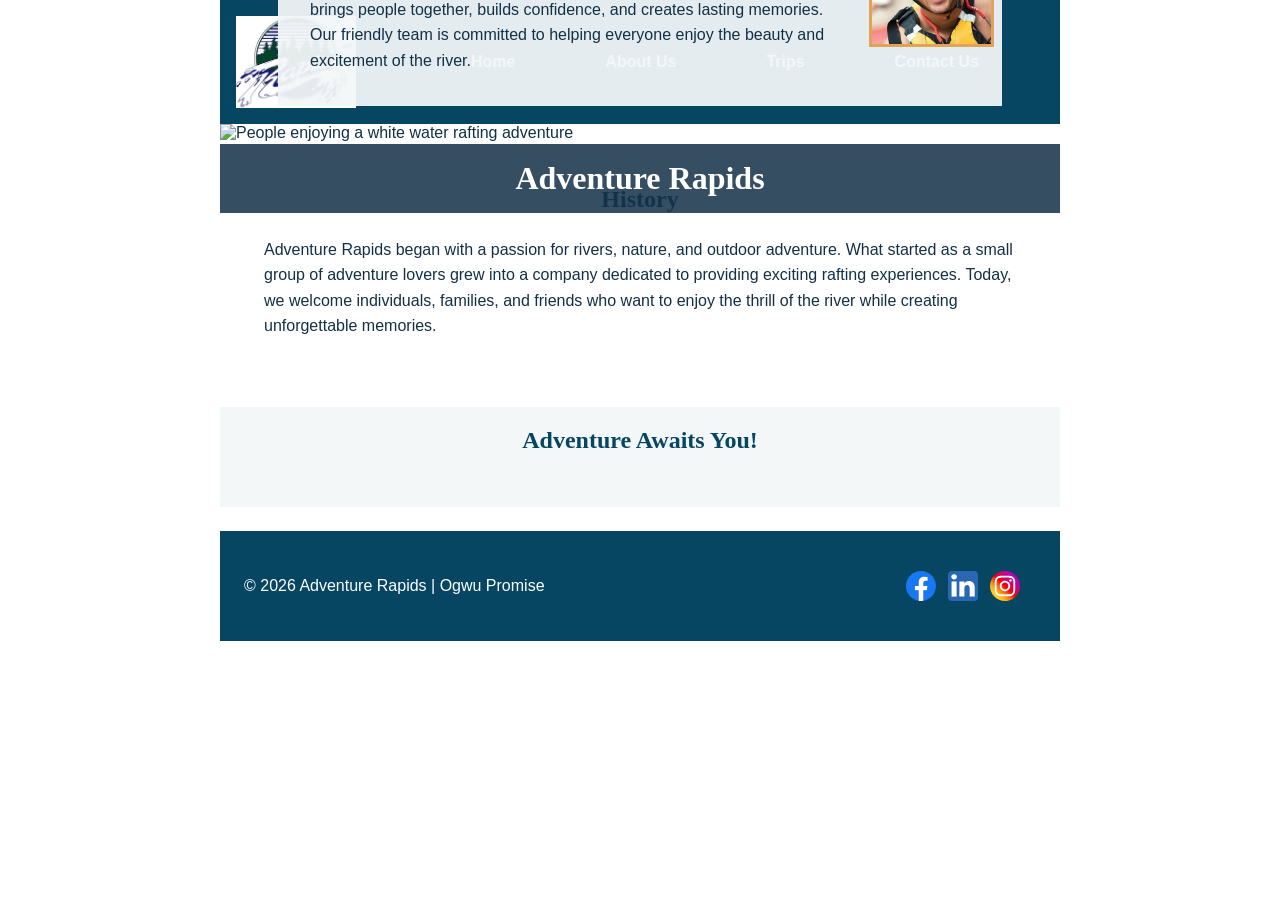
==== wwr/about.html @ dff38d64 "Add WDD 130 rafting website" ====
<!DOCTYPE html>
<html lang="en-US">

<head>
    <meta charset="UTF-8">
    <meta name="viewport" content="width=device-width, initial-scale=1.0">
    <meta name="description" content="Discover Adventure Rapids, explore our history, and experience exciting white water rafting adventures.">
    <meta name="author" content="Ogwu Promise">
    <title>About Us | Adventure Rapids</title>
    <link rel="stylesheet" href="styles/rafting.css">
</head>

<body>
    <header>
        <img src="images/logo.png" alt="Adventure Rapids company logo">

        <nav>
            <ul>
                <li><a href="index.html">Home</a></li>
                <li><a href="about.html">About Us</a></li>
                <li><a href="trips.html">Trips</a></li>
                <li><a href="contact.html">Contact Us</a></li>
            </ul>
        </nav>
    </header>

    <main>
        <div class="hero">
            <img class="hero-image" src="images/rafting-hero.jpg" alt="People enjoying a white water rafting adventure">

            <h1>Adventure Rapids</h1>

            <article>
                <img src="images/happy-client.jpg" alt="Happy rafting customer">

                <p>
                    Our mission at Adventure Rapids is to provide exciting,
                    safe, and unforgettable white water rafting experiences.
                    We believe that adventure brings people together,
                    builds confidence, and creates lasting memories.
                    Our friendly team is committed to helping everyone
                    enjoy the beauty and excitement of the river.
                </p>
            </article>
        </div>

        <section class="history">
            <h2>History</h2>
            <p>
                Adventure Rapids began with a passion for rivers,
                nature, and outdoor adventure. What started as a small
                group of adventure lovers grew into a company dedicated
                to providing exciting rafting experiences. Today,
                we welcome individuals, families, and friends who want
                to enjoy the thrill of the river while creating
                unforgettable memories.
            </p>
        </section>

        <section class="adventures">
            <h2>Adventure Awaits You!</h2>
        </section>
    </main>

    <footer>
        <p>&copy; 2026 Adventure Rapids | Ogwu Promise</p>

        <nav class="socialmedia">
            <a href="https://facebook.com">
                <img src="images/facebook.svg" alt="Facebook">
            </a>

            <a href="https://linkedin.com">
                <img src="images/linkedin.svg" alt="LinkedIn">
            </a>

            <a href="https://instagram.com">
                <img src="images/instagram.svg" alt="Instagram">
            </a>
        </nav>
    </footer>
</body>

</html>
---- wwr/styles/rafting.css ----
:root {
    --primary-color: #064663;
    --secondary-color: #e0a458;
    --accent1-color: #123047;
    --accent2-color: #f4f7f8;
    --heading-font: Georgia, "Times New Roman", serif;
    --body-font: Arial, Helvetica, sans-serif;
}

* {
    margin: 0;
    padding: 0;
    box-sizing: border-box;
}

body {
    font-family: var(--body-font);
    color: var(--accent1-color);
    background-color: #ffffff;
}

header,
main,
footer {
    width: 840px;
    max-width: 100%;
    margin: 0 auto;
}

header {
    display: grid;
    grid-template-columns: 150px 1fr;
    align-items: center;
    gap: 20px;
    padding: 16px;
    background-color: var(--primary-color);
}

header > img {
    width: 120px;
    height: auto;
}

nav ul {
    display: flex;
    justify-content: space-around;
    align-items: center;
    flex-wrap: wrap;
    list-style: none;
    gap: 8px;
}

nav a {
    display: block;
    padding: 10px;
    color: #ffffff;
    text-decoration: none;
    font-weight: bold;
}

nav a:hover {
    color: var(--secondary-color);
}

h1,
h2 {
    font-family: var(--heading-font);
    color: var(--primary-color);
}

h2 {
    text-align: center;
    margin-bottom: 16px;
}

nav,
p,
section,
article {
    margin: 16px;
    padding: 8px;
}

p {
    line-height: 1.6;
}

.hero {
    position: relative;
}

.hero .hero-image {
    display: block;
    width: 100%;
    height: auto;
}

.hero h1 {
    position: absolute;
    top: 20px;
    left: 0;
    width: 100%;
    padding: 16px;
    text-align: center;
    background-color: rgba(18, 48, 71, 0.85);
    color: #ffffff;
}

.hero article {
    position: absolute;
    left: 5%;
    right: 5%;
    bottom: 20px;
    background-color: rgba(244, 247, 248, 0.94);
    color: var(--accent1-color);
    overflow: auto;
}

.hero article img {
    float: right;
    width: 125px;
    height: auto;
    margin: 0 0 10px 16px;
    border: 3px solid var(--secondary-color);
}

.history,
.adventures {
    margin: 24px 0;
    padding: 20px;
}

.history p {
    padding: 8px;
}

.adventures {
    min-height: 100px;
    background-color: var(--accent2-color);
}

footer {
    display: flex;
    justify-content: space-between;
    align-items: center;
    gap: 12px;
    padding: 16px;
    background-color: var(--primary-color);
    color: #ffffff;
}

footer p {
    margin: 0;
}

.socialmedia {
    display: flex;
    align-items: center;
    gap: 12px;
}

.socialmedia a {
    text-decoration: none;
    padding: 0;
}

.socialmedia img {
    display: block;
    width: 30px;
    height: 30px;
}
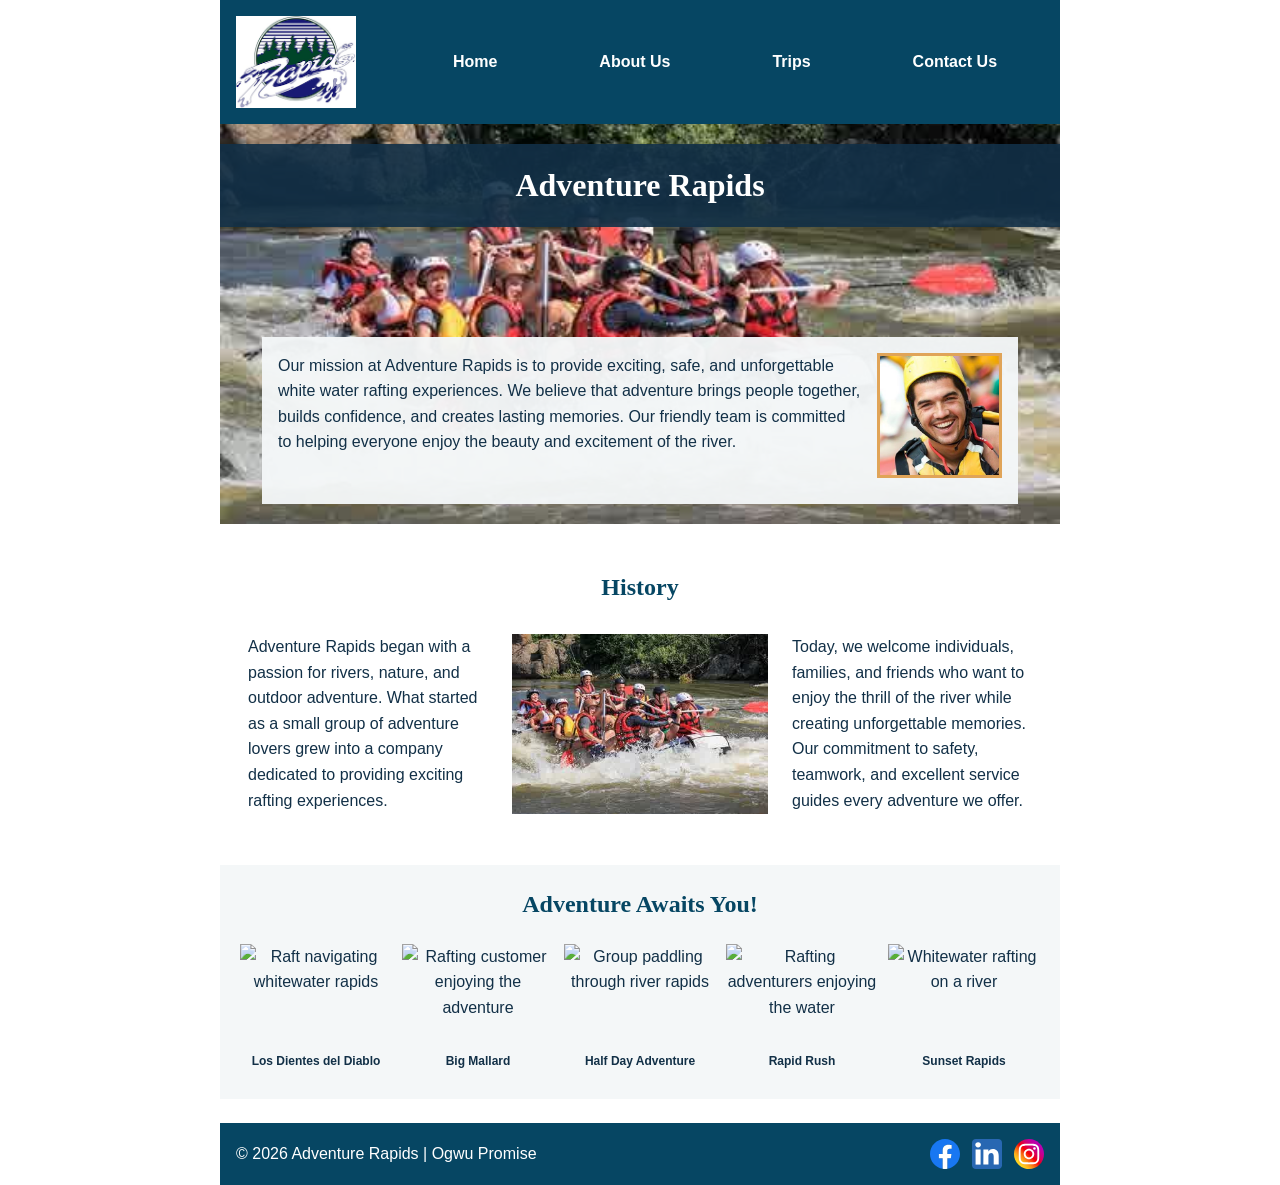
==== commit 389b799a: "Complete W04 About Us page updates" ====
--- a/wwr/about.html
+++ b/wwr/about.html
@@ -46,26 +46,63 @@
 
         <section class="history">
             <h2>History</h2>
-            <p>
-                Adventure Rapids began with a passion for rivers,
-                nature, and outdoor adventure. What started as a small
-                group of adventure lovers grew into a company dedicated
-                to providing exciting rafting experiences. Today,
-                we welcome individuals, families, and friends who want
-                to enjoy the thrill of the river while creating
-                unforgettable memories.
-            </p>
+
+            <div class="history-content">
+                <p>
+                    Adventure Rapids began with a passion for rivers,
+                    nature, and outdoor adventure. What started as a small
+                    group of adventure lovers grew into a company dedicated
+                    to providing exciting rafting experiences.
+                </p>
+
+                <img src="images/rafting-hero.jpg" alt="Rafting adventurers enjoying the river">
+
+                <p>
+                    Today, we welcome individuals, families, and friends
+                    who want to enjoy the thrill of the river while
+                    creating unforgettable memories. Our commitment to
+                    safety, teamwork, and excellent service guides every
+                    adventure we offer.
+                </p>
+            </div>
         </section>
 
         <section class="adventures">
             <h2>Adventure Awaits You!</h2>
+
+            <div class="adventure-gallery">
+                <figure>
+                    <img src="images/rafting1.jpg" alt="Raft navigating whitewater rapids">
+                    <figcaption>Los Dientes del Diablo</figcaption>
+                </figure>
+
+                <figure>
+                    <img src="images/rafting2.jpg" alt="Rafting customer enjoying the adventure">
+                    <figcaption>Big Mallard</figcaption>
+                </figure>
+
+                <figure>
+                    <img src="images/rafting3.jpg" alt="Group paddling through river rapids">
+                    <figcaption>Half Day Adventure</figcaption>
+                </figure>
+
+                <figure>
+                    <img src="images/rafting4.jpg" alt="Rafting adventurers enjoying the water">
+                    <figcaption>Rapid Rush</figcaption>
+                </figure>
+
+                <figure>
+                    <img src="images/rafting5.jpg" alt="Whitewater rafting on a river">
+                    <figcaption>Sunset Rapids</figcaption>
+                </figure>
+            </div>
         </section>
     </main>
 
     <footer>
         <p>&copy; 2026 Adventure Rapids | Ogwu Promise</p>
 
-        <nav class="socialmedia">
+        <nav class="socialmedia" aria-label="Social media">
             <a href="https://facebook.com">
                 <img src="images/facebook.svg" alt="Facebook">
             </a>
--- a/wwr/styles/rafting.css
+++ b/wwr/styles/rafting.css
@@ -17,6 +17,7 @@
     font-family: var(--body-font);
     color: var(--accent1-color);
     background-color: #ffffff;
+    line-height: 1.6;
 }
 
 header,
@@ -27,6 +28,7 @@
     margin: 0 auto;
 }
 
+/* Header layout using CSS Grid */
 header {
     display: grid;
     grid-template-columns: 150px 1fr;
@@ -37,8 +39,15 @@
 }
 
 header > img {
+    display: block;
     width: 120px;
     height: auto;
+}
+
+/* Navigation layout using Flexbox */
+header nav {
+    margin: 0;
+    padding: 0;
 }
 
 nav ul {
@@ -58,10 +67,12 @@
     font-weight: bold;
 }
 
-nav a:hover {
+nav a:hover,
+nav a:focus {
     color: var(--secondary-color);
 }
 
+/* Headings */
 h1,
 h2 {
     font-family: var(--heading-font);
@@ -73,18 +84,11 @@
     margin-bottom: 16px;
 }
 
-nav,
-p,
-section,
-article {
-    margin: 16px;
-    padding: 8px;
-}
-
 p {
-    line-height: 1.6;
-}
-
+    margin-bottom: 12px;
+}
+
+/* Hero section */
 .hero {
     position: relative;
 }
@@ -92,7 +96,8 @@
 .hero .hero-image {
     display: block;
     width: 100%;
-    height: auto;
+    height: 400px;
+    object-fit: cover;
 }
 
 .hero h1 {
@@ -102,7 +107,7 @@
     width: 100%;
     padding: 16px;
     text-align: center;
-    background-color: rgba(18, 48, 71, 0.85);
+    background-color: rgba(18, 48, 71, 0.9);
     color: #ffffff;
 }
 
@@ -111,7 +116,8 @@
     left: 5%;
     right: 5%;
     bottom: 20px;
-    background-color: rgba(244, 247, 248, 0.94);
+    padding: 16px;
+    background-color: rgba(244, 247, 248, 0.96);
     color: var(--accent1-color);
     overflow: auto;
 }
@@ -124,21 +130,77 @@
     border: 3px solid var(--secondary-color);
 }
 
-.history,
+.hero article p {
+    margin-bottom: 0;
+}
+
+/* History section */
+.history {
+    margin: 24px 0;
+    padding: 20px;
+}
+
+.history h2 {
+    margin-bottom: 20px;
+}
+
+.history-content {
+    display: grid;
+    grid-template-columns: 1fr 1fr 1fr;
+    align-items: center;
+    gap: 16px;
+}
+
+.history-content p {
+    margin: 0;
+    padding: 8px;
+}
+
+.history-content img {
+    display: block;
+    width: 100%;
+    height: 180px;
+    object-fit: cover;
+}
+
+/* Adventures section */
 .adventures {
     margin: 24px 0;
     padding: 20px;
-}
-
-.history p {
-    padding: 8px;
-}
-
-.adventures {
-    min-height: 100px;
     background-color: var(--accent2-color);
 }
 
+.adventures h2 {
+    margin-bottom: 20px;
+}
+
+.adventure-gallery {
+    display: grid;
+    grid-template-columns: repeat(5, minmax(0, 1fr));
+    gap: 10px;
+    align-items: start;
+}
+
+.adventure-gallery figure {
+    min-width: 0;
+    text-align: center;
+}
+
+.adventure-gallery img {
+    display: block;
+    width: 100%;
+    height: 100px;
+    object-fit: cover;
+}
+
+.adventure-gallery figcaption {
+    padding: 8px 2px;
+    font-size: 12px;
+    font-weight: bold;
+    overflow-wrap: anywhere;
+}
+
+/* Footer */
 footer {
     display: flex;
     justify-content: space-between;
@@ -151,16 +213,20 @@
 
 footer p {
     margin: 0;
+    color: #ffffff;
 }
 
 .socialmedia {
     display: flex;
+    justify-content: flex-end;
     align-items: center;
     gap: 12px;
+    margin: 0;
+    padding: 0;
 }
 
 .socialmedia a {
-    text-decoration: none;
+    display: block;
     padding: 0;
 }
 
@@ -168,4 +234,58 @@
     display: block;
     width: 30px;
     height: 30px;
-}
+    object-fit: contain;
+}
+
+/* Responsive layout */
+@media (max-width: 650px) {
+    header {
+        grid-template-columns: 1fr;
+        justify-items: center;
+    }
+
+    header nav {
+        width: 100%;
+    }
+
+    nav ul {
+        justify-content: center;
+    }
+
+    .hero .hero-image {
+        height: 300px;
+    }
+
+    .hero article {
+        position: relative;
+        left: auto;
+        right: auto;
+        bottom: auto;
+    }
+
+    .history-content {
+        grid-template-columns: 1fr;
+    }
+
+    .history-content img {
+        height: 200px;
+    }
+
+    .adventure-gallery {
+        grid-template-columns: repeat(2, minmax(0, 1fr));
+        gap: 16px;
+    }
+
+    .adventure-gallery img {
+        height: 150px;
+    }
+
+    footer {
+        flex-direction: column;
+        text-align: center;
+    }
+
+    .socialmedia {
+        justify-content: center;
+    }
+}
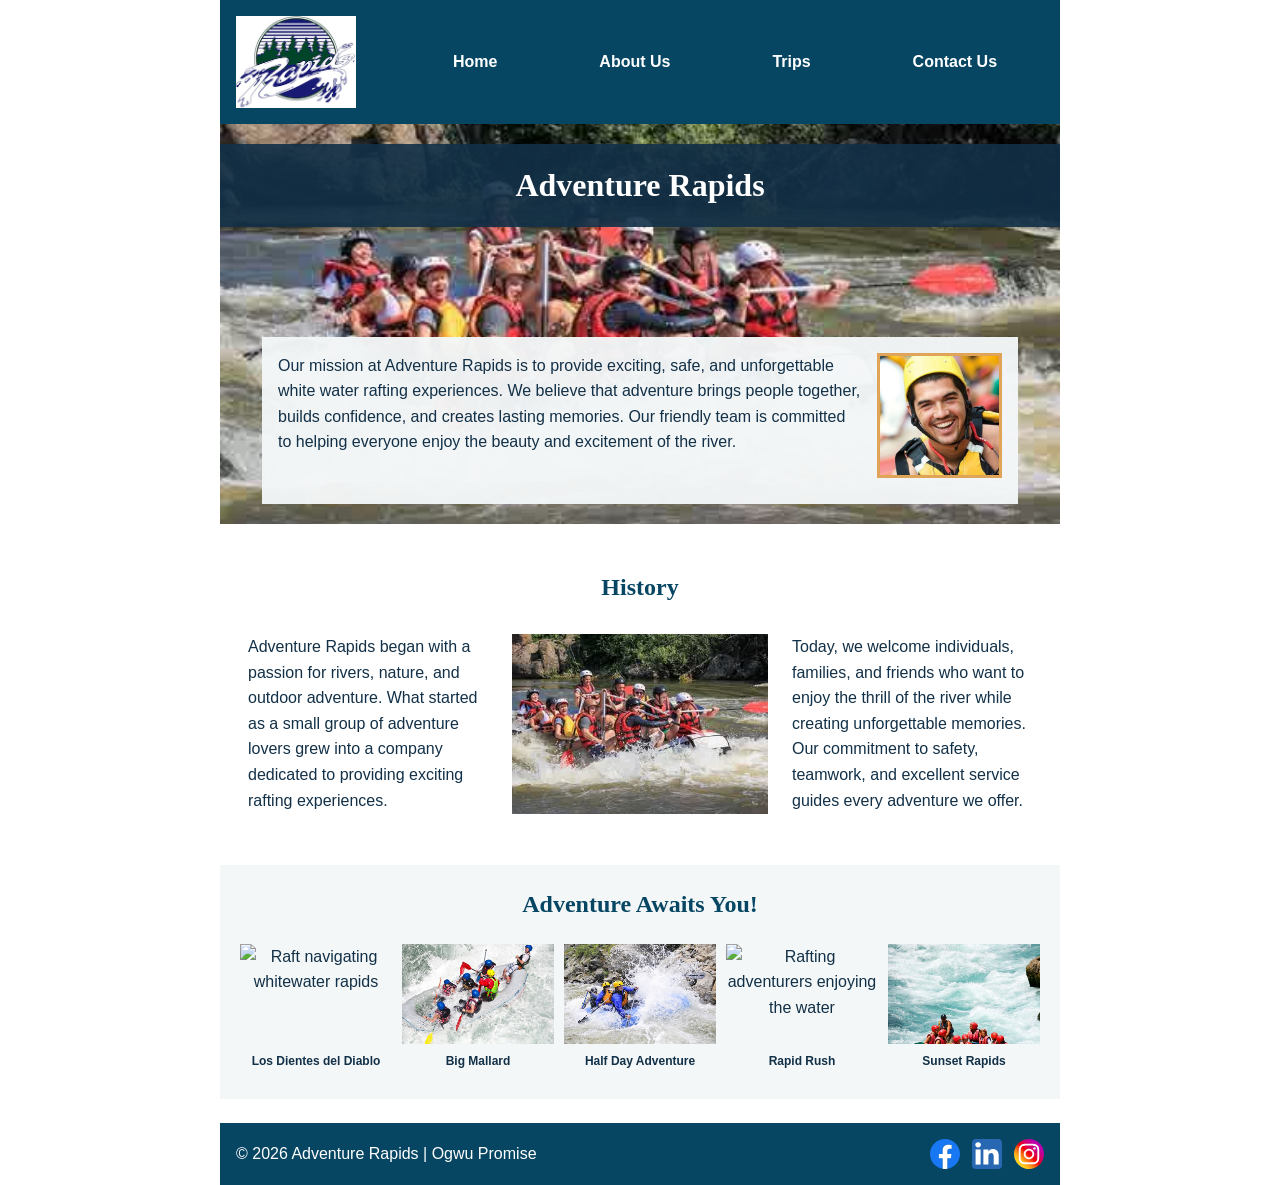
==== commit f3edbe3d: "Update W04 About Us page" ====
--- a/wwr/about.html
+++ b/wwr/about.html
@@ -104,15 +104,15 @@
 
         <nav class="socialmedia" aria-label="Social media">
             <a href="https://facebook.com">
-                <img src="images/facebook.svg" alt="Facebook">
+                <img src="images/facebook.svg" alt="Visit us on Facebook">
             </a>
 
             <a href="https://linkedin.com">
-                <img src="images/linkedin.svg" alt="LinkedIn">
+                <img src="images/linkedin.svg" alt="Visit us on LinkedIn">
             </a>
 
             <a href="https://instagram.com">
-                <img src="images/instagram.svg" alt="Instagram">
+                <img src="images/instagram.svg" alt="Visit us on Instagram">
             </a>
         </nav>
     </footer>
